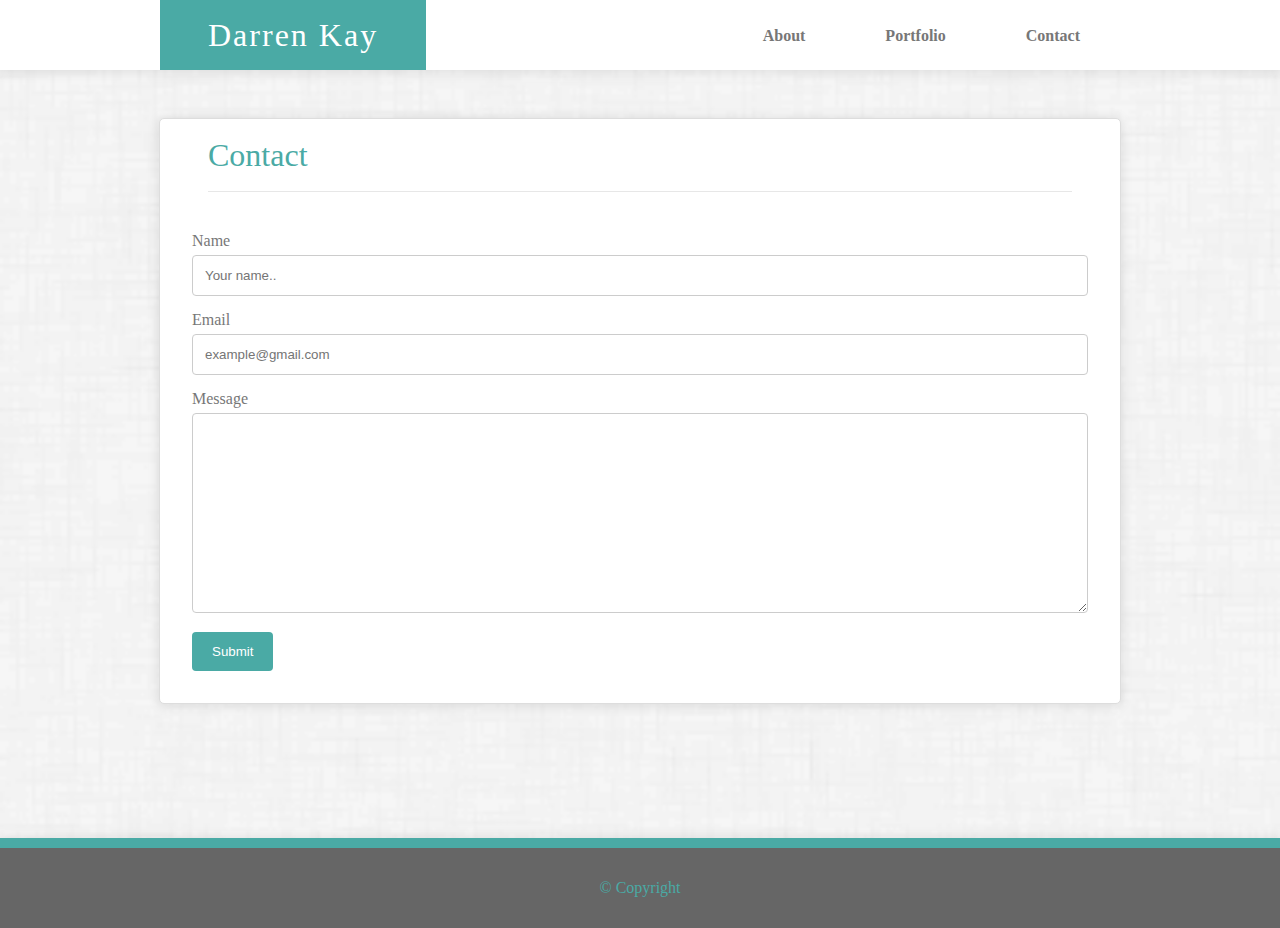
==== contact.html @ 82d01dcb "Rough Draft" ====
<!DOCTYPE html>
<html>
  <head>
    <meta charset="UTF-8">
  <meta http-equiv="X-UA-Compatible" content="IE=edge,chrome=1">
  <meta name="viewport" content="width=device-width,initial-scale=1">
    <title>Contact Me</title>
    <link rel="stylesheet" href="assets/css/reset.css" type="text/css">
    <link rel="stylesheet" href="assets/css/style.css" type="text/css">
  </head>
  <body>
     <div class="bodyContainer">
        <nav>
           <div class="navbar-row">
                <div class="navbar-container">
                    <div class="navbarLog" id="topNavLogo">
                        <h1>Darren Kay</h1>
                    </div>  
                    <div class="topNavBar" id="myTopNav">
                       <ul class="navBarList">
                           <li class="navbar-item"><a href="index.html" class="navbar-link">About</a></li>
                           <li class="navbar-item"><a href="portfolio.html" class="navbar-link">Portfolio</a></li>
                           <li class="navbar-item"><a href="contact.html" class="navbar-link">Contact</a></li>
                       </ul>
                    </div>
                </div> 
           </div>
        </nav>
        <main class="site-content">
            <div class="main-row">
                <div class="main-container">
                    <h1 class="main-container__header">Contact</h1>
                    <hr>
                    <div class="contactContainer">
                        <form>

                            <label for="fname">Name</label>
                            <input type="text" id="fname" name="firstname" placeholder="Your name..">

                            <label for="contactEmail">Email</label>
                            <input type="email" id="contactEmail" name="lastname" placeholder="example@gmail.com">


                            <label for="contactMessage">Message</label>
                            <textarea id="contactMessage" name="message"  style="height:200px"></textarea>

                            <input type="submit" value="Submit">

                        </form>
                    </div>
                </div>
            </div>
        </main>
        <footer class="footer">
                    <span>&copy; Copyright</span>
        </footer>
     </div><!--End of Main container-->
  </body>
</html>
---- assets/css/style.css ----
/*----Main Element Styles----*/
h1 { font-size: 2em; }
h2 { font-size: 1.5em; }
h3 { font-size: 1.17em; }
h4 { font-size: 1.12em; }
h5 { font-size: .83em; }
h6 { font-size: .75em; }


h1, h2, h3, h4, h5, h6{
    font-family: 'Georgia', Times, Times New Roman, serif;
    
}

body {
    font-family: 'Georgia', Times, Times New Roman, serif;
    font-size: 16px;
    height: 100%;
    color: #777777;
/*    height: 100%;*/
    background-image: url("../images/dust_scratches.png");
    background-position: center;
    background-repeat: no-repeat;
    background-size: cover;
    display: grid;
    grid-template-rows: 80vh auto;
}

p{
    line-height: 1.5rem;
}

a{
    color: #777777;
}

hr {
    display: block;
    height: 1px;
    border: 0;
    border-top: 1px solid #cccccc7a;
    padding: 0;
    width: 90%;
}

footer.footer {
    display: flex;
    justify-content: center;
    padding: 2rem;
    background-color: #666666;
    color: #4aaaa5;
    border-top: 10px solid;
    grid-row-start: 2;
    grid-row-end: 3;
    box-shadow: 0px 1px 12px 1px #0000001a;
}


/*-------Navbar Styles--------*/
.navbar-row {
    background-color: white;
    width: 100%;
    box-shadow: 0px 1px 12px 1px #0000001a;
}

.navbar-container {
    display: flex;
    justify-content: space-between;
    width: 960px;
    margin: 0 auto;
}

a.navbar-link, a.navbar-link:link, a.navbar-link:visited { 
    text-decoration: none;
    font-size: 1rem;
    font-weight: bold;
    display: inline-block;
    transition: all .2s;
    position: relative;
    cursor: pointer;
}

.navbar-link:hover{
    transform: translateY(-3px);
    text-shadow: 1px 1px 5px rgba(0, 0, 0, 0.2);
    color: #4aaaa5;
}

.navbar-link:hover::after{
    transform: scaleX(1.4) scaleY(1.6);
    opacity: 0;
}

.navbar-link:active, .navbar-link:focus {
    outline: none;
    transform: translateY(-1px);
    text-shadow: 1px 1px 5px rgba(0, 0, 0, 0.2);
}

.navbar-item{
    margin: 0 2.5rem;
}

.navbar-item::before{
    content: "";
    display: block;
    position: relative;
    top: 2.6rem;
    height: 2px;
    background-color: #4aaaa5;
    -webkit-transform: scaleX(0);
    transform: scaleX(0);
    -webkit-transition: width 0.6s cubic-bezier(1, 0, 0, 1) 0.6s,background-color 0.1s,-webkit-transform 0.2s;
    transition: width 0.6s cubic-bezier(1, 0, 0, 1) 0.6s,background-color 0.1s,-webkit-transform 0.2s;
    transition: transform 0.2s,width 0.6s cubic-bezier(1, 0, 0, 1) 0.6s,background-color 0.1s;
    transition: transform 0.2s,width 0.6s cubic-bezier(1, 0, 0, 1) 0.6s,background-color 0.1s,-webkit-transform 0.2s;
    width:100%;
}

.navbar-item:hover::before{
    -webkit-transform: scaleX(1);
    transform: scaleX(1);
    width: 100%;
}

div#topNavLogo {
    padding: 1.2rem 3rem;
    background-color: #4aaaa5;

    color: white;
    letter-spacing: 2px
}

div#myTopNav {
    display: flex;
    align-items: center;
}

ul.navBarList {
    display: flex;
}

/*---------Main (body styles)------------*/

.site-content {
    width: 100%;
    height: 100%;
    margin-top: 3rem;
}


.main-container {
    width: 960px;
    margin: 0 auto;
    background-color: #ffffff;
    box-shadow: 0px 1px 12px 1px #0000001a;
    border: solid 1px #dddddd;
    border-radius: 5px;
    transition: all .4s;
}

.main-container:hover{
    transform: translateY(-3px);
    box-shadow: 3px 3px 18px 2px #0000002e;
}

.main-container:hover::after{
    transform: translateY(-3px);
    transform: scaleX(1.6) scaleY(1.8);
    opacity: 0;
}

/*
.main-container:active, .main-container:focus{
    outline: none;
    transform: translateY(-1px);
    text-shadow: 1px 1px 5px rgba(0, 0, 0, 0.2);
}
*/


h1.main-container__header {
    padding: 1.25rem 1rem .75rem 1rem;
    margin-left: 2rem;
    color: #4aaaa5;
}

.info-container {
    padding: 1rem;
}

figure.info-container-img__shape{
    -webkit-clip-path: circle(50% at 50% 50%);
    clip-path: circle(50% at 50% 50%);
    -webkit-shape-outside: circle(50% at 50% 50%);
    shape-outside: circle(50% at 50% 50%);
    width: 14rem;
    height: 14rem;
    float: left;
    -webkit-transform: translateX(2rem);
    transform: translateX(2rem);
    position: relative;
    overflow: hidden;
    border-radius: 50%;
}

img.info-container__img {
    height: 100%;
    -webkit-transform: translateX(0rem) translateY(1rem) scale(1.25);
    transform: translateX(0rem) translateY(1rem) scale(1.25);
    -webkit-backface-visibility: hidden;
    backface-visibility: hidden;
    -webkit-transition: all .5s;
    transition: all .5s;
    background-color: #4aaaa5;
}

.info-container-img__caption {
    position: absolute;
    top: 50%;
    left: 50%;
    -webkit-transform: translate(-50%, 20%);
    transform: translate(-50%, 20%);
    color: #fff;
    line-height: 2.5rem;
    text-transform: uppercase;
    font-size: 1.7rem;
    text-align: center;
    opacity: 0;
    -webkit-transition: all .5s;
    transition: all .5s;
    -webkit-backface-visibility: hidden;
    backface-visibility: hidden;
}

    .main-container:hover .info-container-img__caption {
        opacity: 1;
        transform: translate(-50%, -50%);
    }

    .main-container:hover .info-container__img {
        transform: translateX(0rem) scale(1);
        filter: blur(3px) brightness(80%);
    }

.info-container__text {
    padding: 2rem;
    text-align: justify;
    width: 86%;
    position: relative;
    left: 3rem;
}

/*-------Skills Section -----------*/
section.skills-section {
    margin: 3rem 0;
}

/*------------Contact----------------*/

.contactContainer {
    padding: 2rem;
}

input[type=text], textarea, input[type=email] {
    width: 100%; 
    padding: 12px;  
    border: 1px solid #ccc; 
    border-radius: 4px; 
    box-sizing: border-box; 
    margin-top: 6px; 
    margin-bottom: 16px; 
    resize: vertical;
}


input[type=submit] {
    background-color: #4aaaa5;
    color: white;
    padding: 12px 20px;
    border: none;
    border-radius: 4px;
    cursor: pointer;
}

input[type=submit]:hover {
    background-color: #63ada9;
}


input[type=text]:focus, textarea:focus, input[type=email]:focus {
    outline: none !important;
    border:1px solid #4aaaa5;
    box-shadow: 0 0 10px #4aaaa5;
}


/*--------Portfolio Gallery ------------*/

.portfolio-container {
    width: 960px;
    margin: 0 auto;
    background-color: #ffffff;
    box-shadow: 0px 1px 12px 1px #0000001a;
    border: solid 1px #dddddd;
    border-radius: 5px;
}

.portfolio-grid{
    padding: 2rem;
    
}

.portfolio-grid__items{
    display: grid;
    grid-template-columns: repeat(3, 1fr);
    grid-template-rows: 1fr;
    grid-column-gap: 2rem;
}

.portfolio-grid__card{
    display: grid;
    grid-template-rows: repeat(2, 1fr);
    border: 3px solid #4aaaa5;
    border-radius: 3px;
    transition: all .2s;
}

.portfolio-grid__label{
    grid-column: 1 / -1;
    grid-row: 2 / 3;
    z-index: 1;
    display: flex;
    justify-content: center;
    align-items: center;
    height: 40%;
    background-color: #4aaaa5;
    margin-top: 4.5rem;
    color: #fff;
    font-size: 1.1rem
}

.portfolio-grid__img{
    width: 100%;
    grid-column: 1 / -1;
    grid-row: 1 / 3;
    margin: 0 auto;
}

.portfolio-grid__card:hover{
    transform: translateY(-3px) scale(1.05);
    box-shadow: 3px 3px 18px 2px #00000066;
    border: 3px solid #777777;
}

.portfolio-grid__card:hover::after{
    transform: translateY(-3px);
    transform: scaleX(1.6) scaleY(1.8);
    opacity: 0;
}

.portfolio-grid__card:active, .portfolio-grid__card:focus{
    outline: none;
    transform: translateY(-1px);
    text-shadow: 1px 1px 5px rgba(0, 0, 0, 0.2);
}
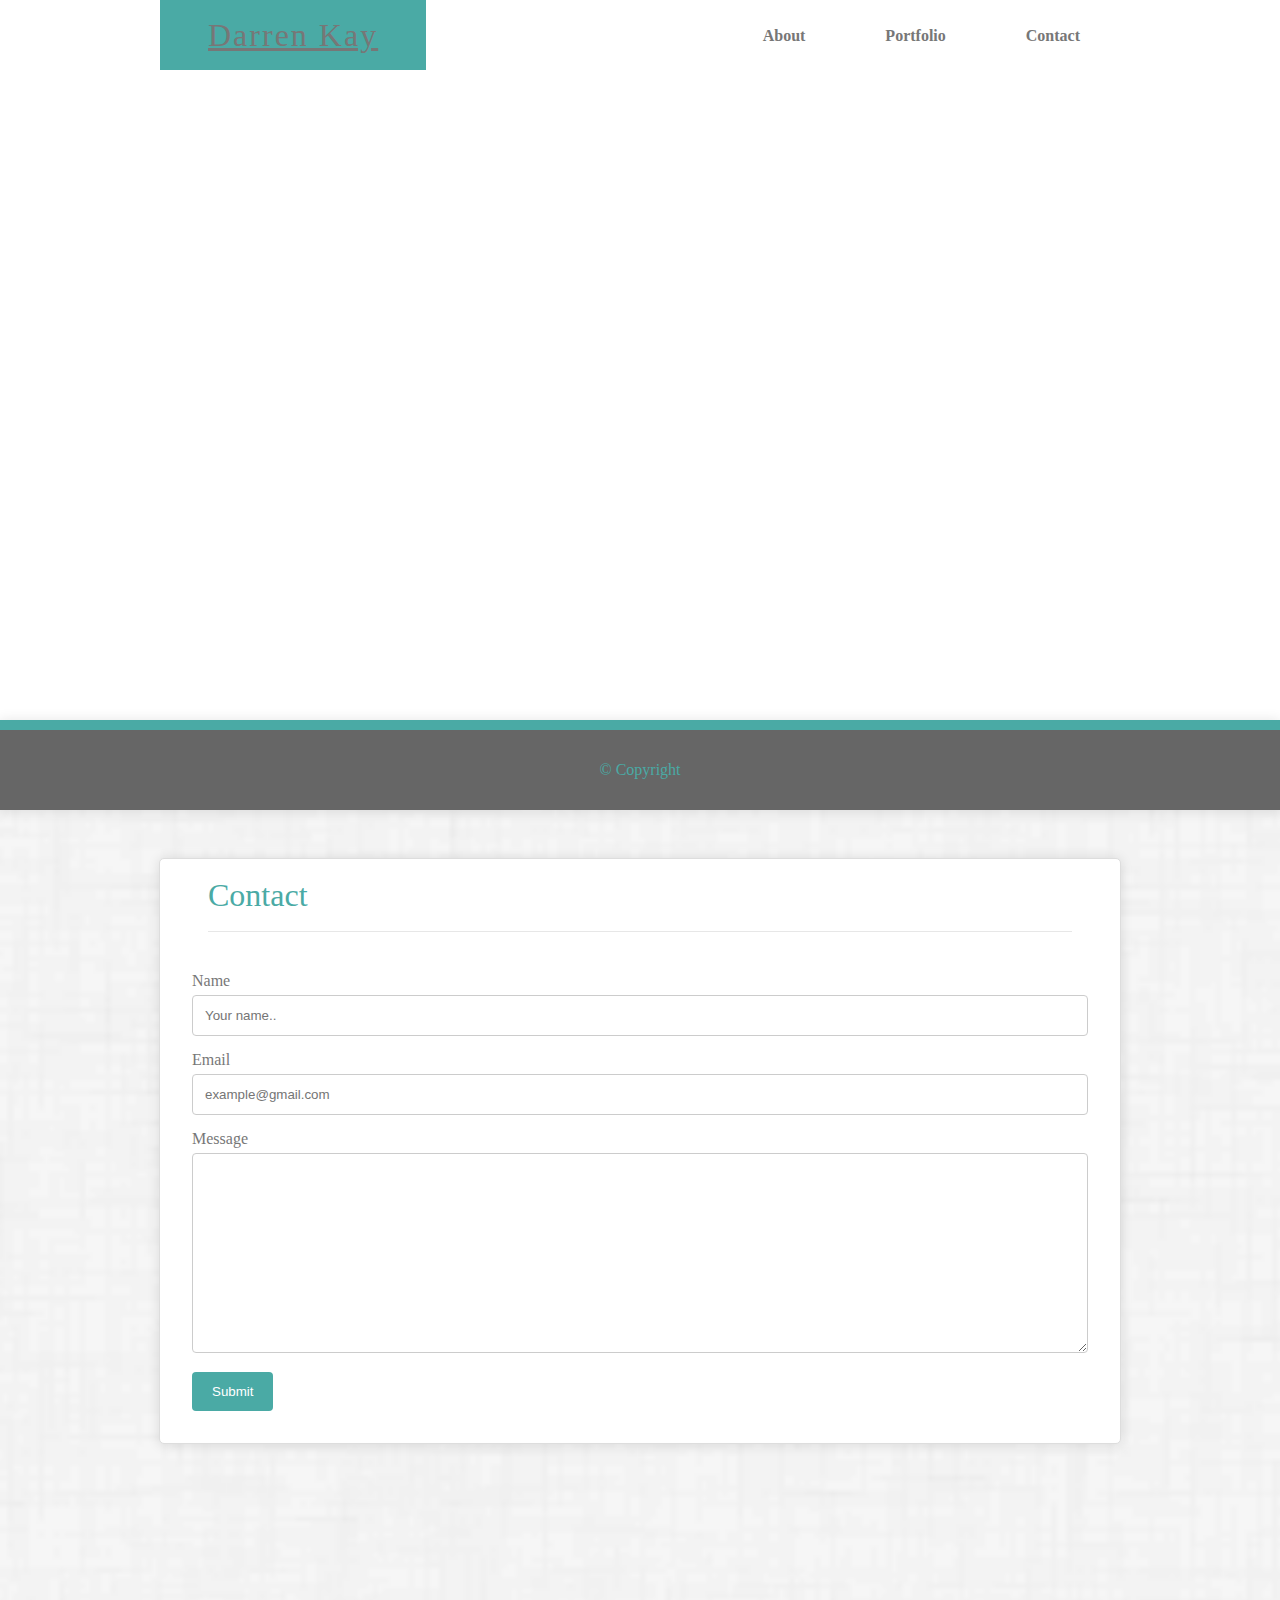
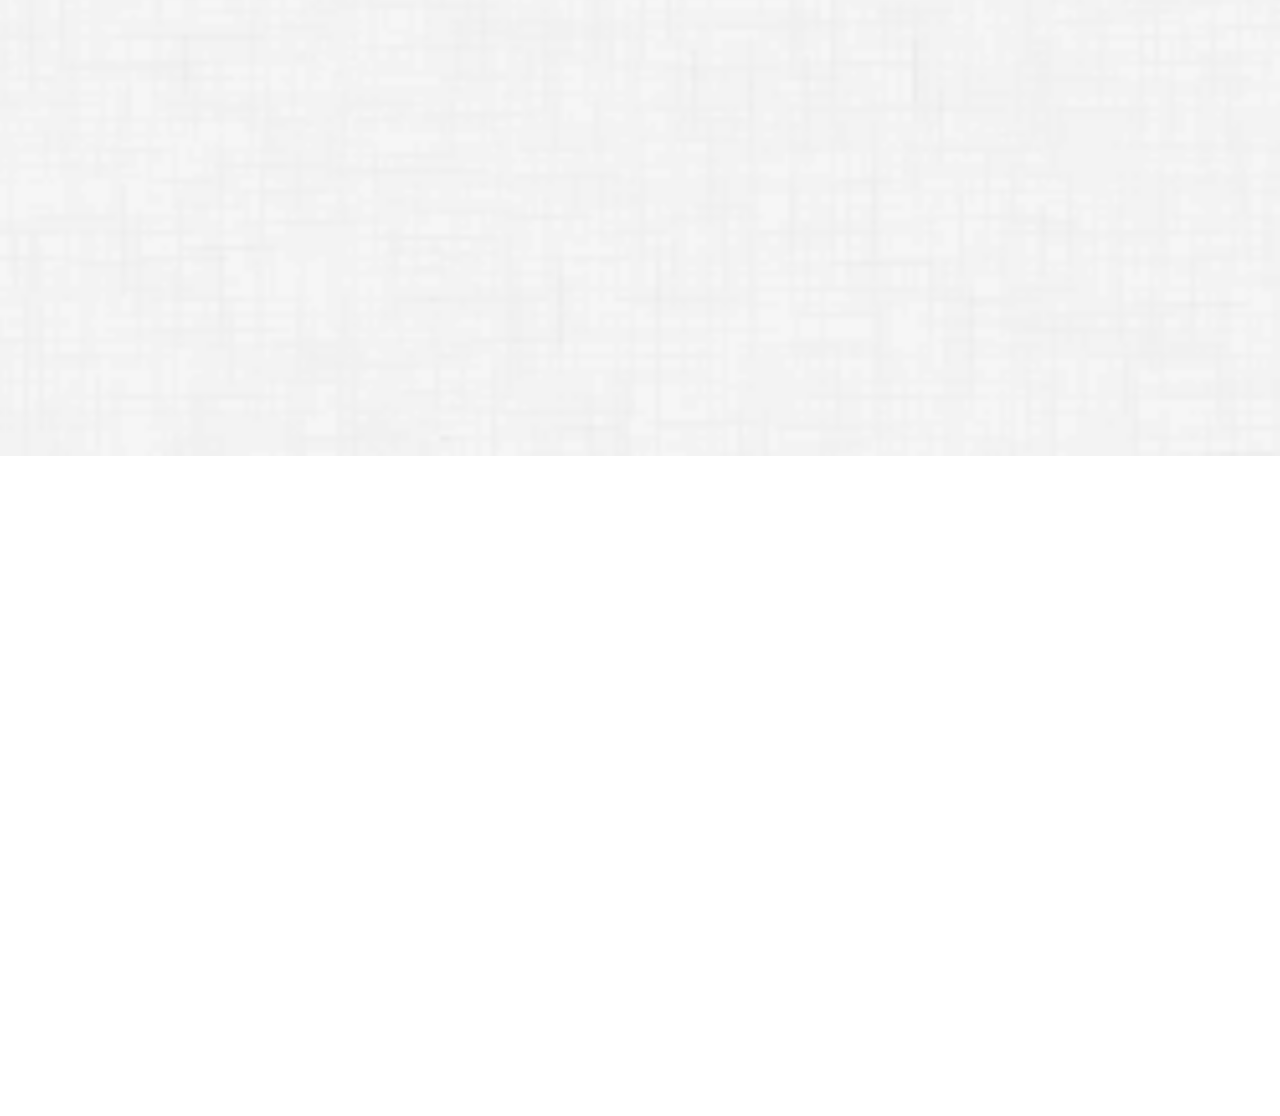
==== commit fcb339a2: "Refactored html, added social media side bar,  adjusted css grids to make page more responsive" ====
--- a/contact.html
+++ b/contact.html
@@ -9,23 +9,22 @@
     <link rel="stylesheet" href="assets/css/style.css" type="text/css">
   </head>
   <body>
-     <div class="bodyContainer">
-        <nav>
-           <div class="navbar-row">
-                <div class="navbar-container">
-                    <div class="navbarLog" id="topNavLogo">
-                        <h1>Darren Kay</h1>
-                    </div>  
-                    <div class="topNavBar" id="myTopNav">
-                       <ul class="navBarList">
-                           <li class="navbar-item"><a href="index.html" class="navbar-link">About</a></li>
-                           <li class="navbar-item"><a href="portfolio.html" class="navbar-link">Portfolio</a></li>
-                           <li class="navbar-item"><a href="contact.html" class="navbar-link">Contact</a></li>
-                       </ul>
-                    </div>
-                </div> 
-           </div>
+
+        <nav class="navbar-row">
+            <div class="navbar-container">
+                <div class="navbarLog" id="topNavLogo">
+                    <a href="index.html"><h1>Darren Kay</h1></a>
+                </div>
+                <div class="topNavBar" id="myTopNav">
+                   <ul class="navBarList">
+                       <li class="navbar-item"><a href="index.html" class="navbar-link">About</a></li>
+                       <li class="navbar-item"><a href="portfolio.html" class="navbar-link">Portfolio</a></li>
+                       <li class="navbar-item"><a href="contact.html" class="navbar-link">Contact</a></li>
+                   </ul>
+                </div>
+            </div>
         </nav>
+    <div class="bodyContainer">
         <main class="site-content">
             <div class="main-row">
                 <div class="main-container">
@@ -51,9 +50,42 @@
                 </div>
             </div>
         </main>
+        <div class="social-sidebar">
+                <ul class="social-sidebar__list">
+                    <li>
+                        <a href="https://www.facebook.com" target="blank">
+                            <svg id="facebook">
+                                <use xlink:href="assets/fonts/sprites.svg#icon-facebook"></use>
+                            </svg>
+                        </a>
+                    </li>
+                    <li>
+                        <a href="https://www.twitter.com" target="blank">
+                            <svg id="twitter">
+                                <use xlink:href="assets/fonts/sprites.svg#icon-twitter"></use>
+                            </svg>
+                        </a>
+                    </li>
+                    <li>
+                        <a href="https://www.pinterest.com" target="blank">
+                            <svg id="pintrest">
+                                <use xlink:href="assets/fonts/sprites.svg#icon-pinterest"></use>
+                            </svg>
+                        </a>
+                    </li>
+                    <li>
+                        <a href="https://www.instagram.com" target="blank">
+                            <svg id="instagram">
+                                <use xlink:href="assets/fonts/sprites.svg#icon-instagram"></use>
+                            </svg>
+                        </a>
+                    </li>
+                </ul>
+            </div>
+        </div><!--End of Main container-->
         <footer class="footer">
                     <span>&copy; Copyright</span>
         </footer>
-     </div><!--End of Main container-->
+
   </body>
-</html>+</html>
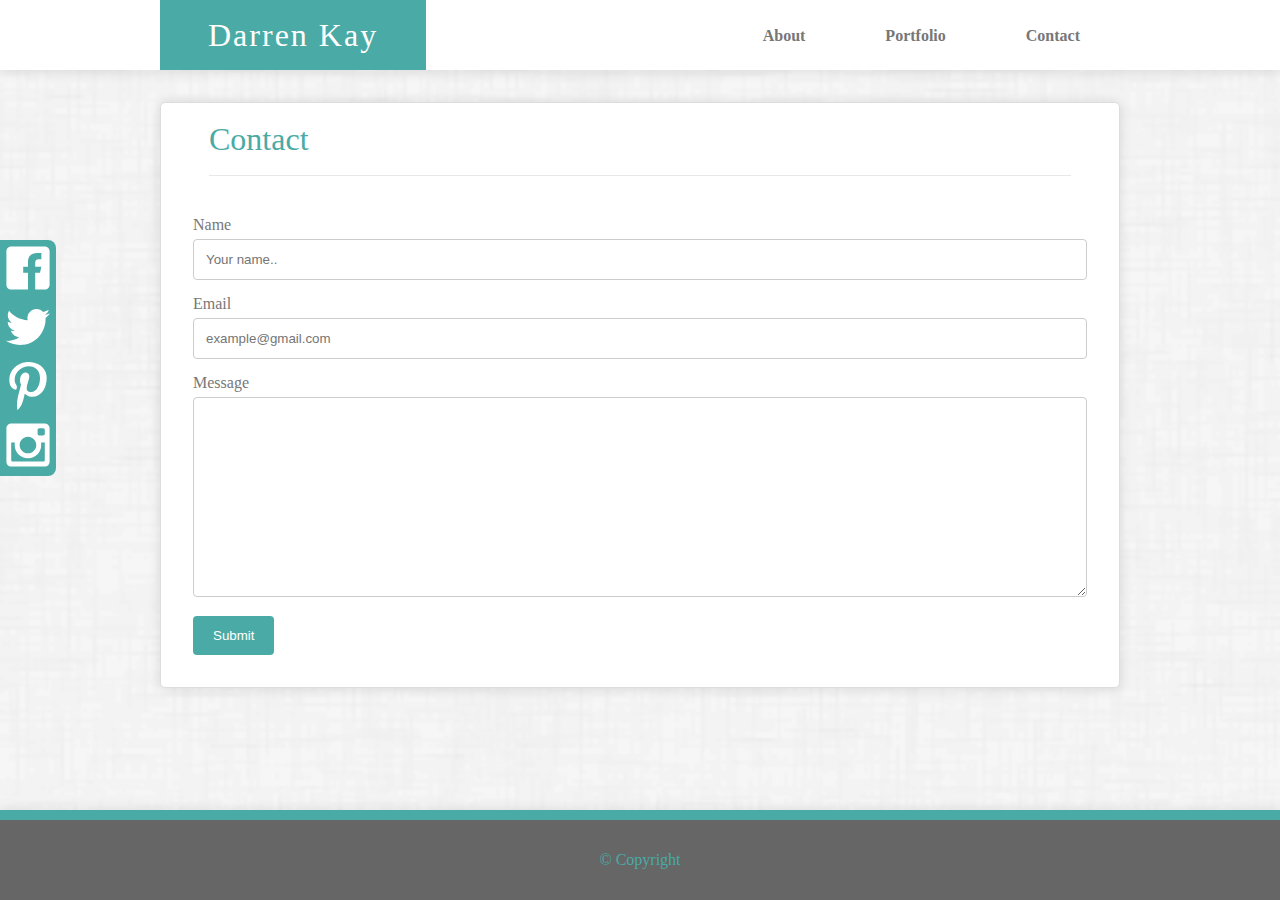
==== commit 0a9e9025: "fixed issue with missing article tag that wrapped the contents" ====
--- a/contact.html
+++ b/contact.html
@@ -9,7 +9,7 @@
     <link rel="stylesheet" href="assets/css/style.css" type="text/css">
   </head>
   <body>
-
+    <article>
         <nav class="navbar-row">
             <div class="navbar-container">
                 <div class="navbarLog" id="topNavLogo">
@@ -86,6 +86,6 @@
         <footer class="footer">
                     <span>&copy; Copyright</span>
         </footer>
-
+    </article>
   </body>
 </html>
--- a/assets/css/style.css
+++ b/assets/css/style.css
@@ -1,3 +1,4 @@
+
 /*----Main Element Styles----*/
 h1 { font-size: 2em; }
 h2 { font-size: 1.5em; }
@@ -15,15 +16,22 @@
 body {
     font-family: 'Georgia', Times, Times New Roman, serif;
     font-size: 16px;
-    height: 100%;
     color: #777777;
-/*    height: 100%;*/
     background-image: url("../images/dust_scratches.png");
     background-position: center;
     background-repeat: no-repeat;
     background-size: cover;
+    width: 100%;
+    height: 100vh;
+}
+
+article{
+    display: -ms-grid;
     display: grid;
-    grid-template-rows: 80vh auto;
+        grid-template-rows: auto 1fr auto;
+        grid-template-columns:1fr minmax(10rem, 960px) 1fr;
+    min-height: 100%;
+    height: 100vh;
 }
 
 p{
@@ -32,6 +40,7 @@
 
 a{
     color: #777777;
+    text-decoration: none;
 }
 
 hr {
@@ -43,31 +52,58 @@
     width: 90%;
 }
 
+.bodyContainer {
+    -ms-grid-row: 2;
+    -ms-grid-row-span: 1;
+    grid-row: 2/3;
+    -ms-grid-column: 2;
+    -ms-grid-column-span: 1;
+    grid-column: 2/3;
+
+}
+
 footer.footer {
+    display: -webkit-box;
+    display: -ms-flexbox;
     display: flex;
-    justify-content: center;
+    -webkit-box-pack: center;
+        -ms-flex-pack: center;
+            justify-content: center;
     padding: 2rem;
     background-color: #666666;
     color: #4aaaa5;
     border-top: 10px solid;
-    grid-row-start: 2;
-    grid-row-end: 3;
-    box-shadow: 0px 1px 12px 1px #0000001a;
+    -ms-grid-row: 3;
+    -ms-grid-row-span: 1;
+    grid-row: 3/4;
+    grid-column: 1/-1;
+    -webkit-box-shadow: 0px 1px 12px 1px #0000001a;
+            box-shadow: 0px 1px 12px 1px #0000001a;
 }
 
 
 /*-------Navbar Styles--------*/
 .navbar-row {
     background-color: white;
-    width: 100%;
-    box-shadow: 0px 1px 12px 1px #0000001a;
+    -ms-grid-row: 1;
+    -ms-grid-row-span: 1;
+    grid-row: 1 / 2;
+    grid-column: 1 / -1;
+    -webkit-box-shadow: 0px 1px 12px 1px #0000001a;
+            box-shadow: 0px 1px 12px 1px #0000001a;
+    display: grid;
+    grid-template-rows: 1fr;
+    grid-template-columns: 1fr minmax(5rem, 960px) 1fr;
 }
 
 .navbar-container {
+    display: -webkit-box;
+    display: -ms-flexbox;
     display: flex;
-    justify-content: space-between;
-    width: 960px;
-    margin: 0 auto;
+    -webkit-box-pack: justify;
+        -ms-flex-pack: justify;
+            justify-content: space-between;
+    grid-column: 2/3;
 }
 
 a.navbar-link, a.navbar-link:link, a.navbar-link:visited { 
@@ -75,25 +111,34 @@
     font-size: 1rem;
     font-weight: bold;
     display: inline-block;
+    -webkit-transition: all .2s;
+    -o-transition: all .2s;
     transition: all .2s;
     position: relative;
     cursor: pointer;
 }
 
 .navbar-link:hover{
-    transform: translateY(-3px);
+    -webkit-transform: translateY(-3px);
+        -ms-transform: translateY(-3px);
+            transform: translateY(-3px);
     text-shadow: 1px 1px 5px rgba(0, 0, 0, 0.2);
     color: #4aaaa5;
 }
 
 .navbar-link:hover::after{
-    transform: scaleX(1.4) scaleY(1.6);
+    -webkit-transform: scaleX(1.4) scaleY(1.6);
+        -ms-transform: scaleX(1.4) scaleY(1.6);
+            transform: scaleX(1.4) scaleY(1.6);
     opacity: 0;
 }
+
 
 .navbar-link:active, .navbar-link:focus {
     outline: none;
-    transform: translateY(-1px);
+    -webkit-transform: translateY(-1px);
+        -ms-transform: translateY(-1px);
+            transform: translateY(-1px);
     text-shadow: 1px 1px 5px rgba(0, 0, 0, 0.2);
 }
 
@@ -109,9 +154,11 @@
     height: 2px;
     background-color: #4aaaa5;
     -webkit-transform: scaleX(0);
-    transform: scaleX(0);
+    -ms-transform: scaleX(0);
+        transform: scaleX(0);
     -webkit-transition: width 0.6s cubic-bezier(1, 0, 0, 1) 0.6s,background-color 0.1s,-webkit-transform 0.2s;
     transition: width 0.6s cubic-bezier(1, 0, 0, 1) 0.6s,background-color 0.1s,-webkit-transform 0.2s;
+    -o-transition: transform 0.2s,width 0.6s cubic-bezier(1, 0, 0, 1) 0.6s,background-color 0.1s;
     transition: transform 0.2s,width 0.6s cubic-bezier(1, 0, 0, 1) 0.6s,background-color 0.1s;
     transition: transform 0.2s,width 0.6s cubic-bezier(1, 0, 0, 1) 0.6s,background-color 0.1s,-webkit-transform 0.2s;
     width:100%;
@@ -119,65 +166,73 @@
 
 .navbar-item:hover::before{
     -webkit-transform: scaleX(1);
-    transform: scaleX(1);
+    -ms-transform: scaleX(1);
+        transform: scaleX(1);
     width: 100%;
 }
 
 div#topNavLogo {
     padding: 1.2rem 3rem;
     background-color: #4aaaa5;
-
     color: white;
     letter-spacing: 2px
 }
 
+div#topNavLogo a {
+    color: white;
+}
+
 div#myTopNav {
+    display: -webkit-box;
+    display: -ms-flexbox;
     display: flex;
-    align-items: center;
+    -webkit-box-align: center;
+        -ms-flex-align: center;
+            align-items: center;
 }
 
 ul.navBarList {
+    display: -webkit-box;
+    display: -ms-flexbox;
     display: flex;
 }
 
 /*---------Main (body styles)------------*/
 
 .site-content {
-    width: 100%;
-    height: 100%;
-    margin-top: 3rem;
+    margin: 2rem 0;
 }
 
 
 .main-container {
-    width: 960px;
     margin: 0 auto;
     background-color: #ffffff;
-    box-shadow: 0px 1px 12px 1px #0000001a;
+    -webkit-box-shadow: 0px 1px 12px 1px #0000001a;
+            box-shadow: 0px 1px 12px 1px #0000001a;
     border: solid 1px #dddddd;
     border-radius: 5px;
+    -webkit-transition: all .4s;
+    -o-transition: all .4s;
     transition: all .4s;
 }
 
 .main-container:hover{
-    transform: translateY(-3px);
-    box-shadow: 3px 3px 18px 2px #0000002e;
+    -webkit-transform: translateY(-3px);
+        -ms-transform: translateY(-3px);
+            transform: translateY(-3px);
+    -webkit-box-shadow: 3px 3px 18px 2px #0000002e;
+            box-shadow: 3px 3px 18px 2px #0000002e;
 }
 
 .main-container:hover::after{
-    transform: translateY(-3px);
-    transform: scaleX(1.6) scaleY(1.8);
+    -webkit-transform: translateY(-3px);
+        -ms-transform: translateY(-3px);
+            transform: translateY(-3px);
+    -webkit-transform: scaleX(1.6) scaleY(1.8);
+        -ms-transform: scaleX(1.6) scaleY(1.8);
+            transform: scaleX(1.6) scaleY(1.8);
     opacity: 0;
 }
-
-/*
-.main-container:active, .main-container:focus{
-    outline: none;
-    transform: translateY(-1px);
-    text-shadow: 1px 1px 5px rgba(0, 0, 0, 0.2);
-}
-*/
-
 
 h1.main-container__header {
     padding: 1.25rem 1rem .75rem 1rem;
@@ -198,7 +253,8 @@
     height: 14rem;
     float: left;
     -webkit-transform: translateX(2rem);
-    transform: translateX(2rem);
+    -ms-transform: translateX(2rem);
+        transform: translateX(2rem);
     position: relative;
     overflow: hidden;
     border-radius: 50%;
@@ -207,10 +263,12 @@
 img.info-container__img {
     height: 100%;
     -webkit-transform: translateX(0rem) translateY(1rem) scale(1.25);
-    transform: translateX(0rem) translateY(1rem) scale(1.25);
+    -ms-transform: translateX(0rem) translateY(1rem) scale(1.25);
+        transform: translateX(0rem) translateY(1rem) scale(1.25);
     -webkit-backface-visibility: hidden;
     backface-visibility: hidden;
     -webkit-transition: all .5s;
+    -o-transition: all .5s;
     transition: all .5s;
     background-color: #4aaaa5;
 }
@@ -220,7 +278,8 @@
     top: 50%;
     left: 50%;
     -webkit-transform: translate(-50%, 20%);
-    transform: translate(-50%, 20%);
+    -ms-transform: translate(-50%, 20%);
+        transform: translate(-50%, 20%);
     color: #fff;
     line-height: 2.5rem;
     text-transform: uppercase;
@@ -228,20 +287,26 @@
     text-align: center;
     opacity: 0;
     -webkit-transition: all .5s;
+    -o-transition: all .5s;
     transition: all .5s;
     -webkit-backface-visibility: hidden;
     backface-visibility: hidden;
 }
 
-    .main-container:hover .info-container-img__caption {
-        opacity: 1;
-        transform: translate(-50%, -50%);
-    }
-
-    .main-container:hover .info-container__img {
-        transform: translateX(0rem) scale(1);
-        filter: blur(3px) brightness(80%);
-    }
+.main-container:hover .info-container-img__caption {
+    opacity: 1;
+    -webkit-transform: translate(-50%, -50%);
+        -ms-transform: translate(-50%, -50%);
+            transform: translate(-50%, -50%);
+}
+
+.main-container:hover .info-container__img {
+    -webkit-transform: translateX(0rem) scale(1);
+        -ms-transform: translateX(0rem) scale(1);
+            transform: translateX(0rem) scale(1);
+    -webkit-filter: blur(3px) brightness(80%);
+            filter: blur(3px) brightness(80%);
+}
 
 .info-container__text {
     padding: 2rem;
@@ -251,6 +316,41 @@
     left: 3rem;
 }
 
+/*-----------Social Sidebar------------*/
+.social-icon__list {
+    display: -webkit-box;
+    display: -ms-flexbox;
+    display: flex;
+}
+
+.social-sidebar {
+    position: fixed;
+    top: 15rem;
+    left: 0;
+    z-index: 9999;
+    background-color: #4aaaa5;
+    border-radius: 0 8px 8px 0;
+}
+
+.social-sidebar > .social-sidebar__list svg {
+    height: 3rem;
+    width: 3rem;
+    margin: .25rem;
+    fill: #ffffff;
+}
+
+#facebook:hover {
+    fill: #3b5998;
+}
+
+#twitter:hover {
+    fill: #1da1f2;
+}
+
+#pintrest:hover {
+    fill: #bd081b;
+}
+
 /*-------Skills Section -----------*/
 section.skills-section {
     margin: 3rem 0;
@@ -267,7 +367,8 @@
     padding: 12px;  
     border: 1px solid #ccc; 
     border-radius: 4px; 
-    box-sizing: border-box; 
+    -webkit-box-sizing: border-box;
+            box-sizing: border-box;
     margin-top: 6px; 
     margin-bottom: 16px; 
     resize: vertical;
@@ -291,48 +392,62 @@
 input[type=text]:focus, textarea:focus, input[type=email]:focus {
     outline: none !important;
     border:1px solid #4aaaa5;
-    box-shadow: 0 0 10px #4aaaa5;
+    -webkit-box-shadow: 0 0 10px #4aaaa5;
+            box-shadow: 0 0 10px #4aaaa5;
 }
 
 
 /*--------Portfolio Gallery ------------*/
 
 .portfolio-container {
-    width: 960px;
+    max-width: 960px;
     margin: 0 auto;
     background-color: #ffffff;
-    box-shadow: 0px 1px 12px 1px #0000001a;
+    -webkit-box-shadow: 0px 1px 12px 1px #0000001a;
+            box-shadow: 0px 1px 12px 1px #0000001a;
     border: solid 1px #dddddd;
     border-radius: 5px;
+
 }
 
 .portfolio-grid{
     padding: 2rem;
-    
-}
-
-.portfolio-grid__items{
+    display: -ms-grid;
     display: grid;
-    grid-template-columns: repeat(3, 1fr);
-    grid-template-rows: 1fr;
+    -ms-grid-columns: (minmax(15rem, 1fr))[auto-fit];
+        grid-template-columns: repeat(auto-fit, minmax(15rem, 1fr));
+    grid-row-gap: 2rem;
     grid-column-gap: 2rem;
 }
 
+
 .portfolio-grid__card{
+    display: -ms-grid;
     display: grid;
-    grid-template-rows: repeat(2, 1fr);
+    -ms-grid-rows: (1fr)[2];
+        grid-template-rows: repeat(2, 1fr);
     border: 3px solid #4aaaa5;
     border-radius: 3px;
+    -webkit-transition: all .2s;
+    -o-transition: all .2s;
     transition: all .2s;
 }
 
 .portfolio-grid__label{
     grid-column: 1 / -1;
+    -ms-grid-row: 2;
+    -ms-grid-row-span: 1;
     grid-row: 2 / 3;
     z-index: 1;
+    display: -webkit-box;
+    display: -ms-flexbox;
     display: flex;
-    justify-content: center;
-    align-items: center;
+    -webkit-box-pack: center;
+        -ms-flex-pack: center;
+            justify-content: center;
+    -webkit-box-align: center;
+        -ms-flex-align: center;
+            align-items: center;
     height: 40%;
     background-color: #4aaaa5;
     margin-top: 4.5rem;
@@ -343,24 +458,109 @@
 .portfolio-grid__img{
     width: 100%;
     grid-column: 1 / -1;
+    -ms-grid-row: 1;
+    -ms-grid-row-span: 2;
     grid-row: 1 / 3;
     margin: 0 auto;
 }
 
 .portfolio-grid__card:hover{
-    transform: translateY(-3px) scale(1.05);
-    box-shadow: 3px 3px 18px 2px #00000066;
+    -webkit-transform: translateY(-3px) scale(1.05);
+        -ms-transform: translateY(-3px) scale(1.05);
+            transform: translateY(-3px) scale(1.05);
+    -webkit-box-shadow: 3px 3px 18px 2px #00000066;
+            box-shadow: 3px 3px 18px 2px #00000066;
     border: 3px solid #777777;
 }
 
 .portfolio-grid__card:hover::after{
-    transform: translateY(-3px);
-    transform: scaleX(1.6) scaleY(1.8);
+    -webkit-transform: translateY(-3px);
+        -ms-transform: translateY(-3px);
+            transform: translateY(-3px);
+    -webkit-transform: scaleX(1.6) scaleY(1.8);
+        -ms-transform: scaleX(1.6) scaleY(1.8);
+            transform: scaleX(1.6) scaleY(1.8);
     opacity: 0;
 }
 
 .portfolio-grid__card:active, .portfolio-grid__card:focus{
     outline: none;
-    transform: translateY(-1px);
+    -webkit-transform: translateY(-1px);
+        -ms-transform: translateY(-1px);
+            transform: translateY(-1px);
     text-shadow: 1px 1px 5px rgba(0, 0, 0, 0.2);
-}+}
+
+
+/*-------------Media Queries---------------*/
+@media only screen and (max-width: 860px) {
+    .main-container {
+        margin: 0 2rem;
+    }
+
+    .portfolio-container {
+        margin: 0 2rem;
+    }
+
+    div#topNavLogo {
+        padding: 1.95rem 3rem;
+        align-self: center;
+    }
+
+    h1 { font-size: 1.75em; }
+
+}
+
+
+@media only screen and (max-width: 659px) {
+
+
+    figure.info-container-img__shape {
+        float: none;
+        transform: none;
+    }
+
+    .portfolio-grid{
+        padding: 1rem;
+    }
+
+    .portfolio-grid__label {
+        height: 20%;
+    }
+
+    .info-container {
+        padding: 2rem;
+        display: flex;
+        flex-direction: column;
+        align-items: center;
+    }
+
+    .info-container__text {
+        padding: 2rem;
+        text-align: justify;
+        width: 100%;
+        position: relative;
+        left: initial;
+    }
+
+    h1.main-container__header {
+        text-align: center;
+        margin-left: initial;
+    }
+
+    div#topNavLogo {
+        padding: 1rem 1rem;
+        align-self: center;
+    }
+
+    h1{
+        font-size: 1.25rem;
+    }
+
+    .social-sidebar{
+        display: none;
+    }
+
+}
+
+
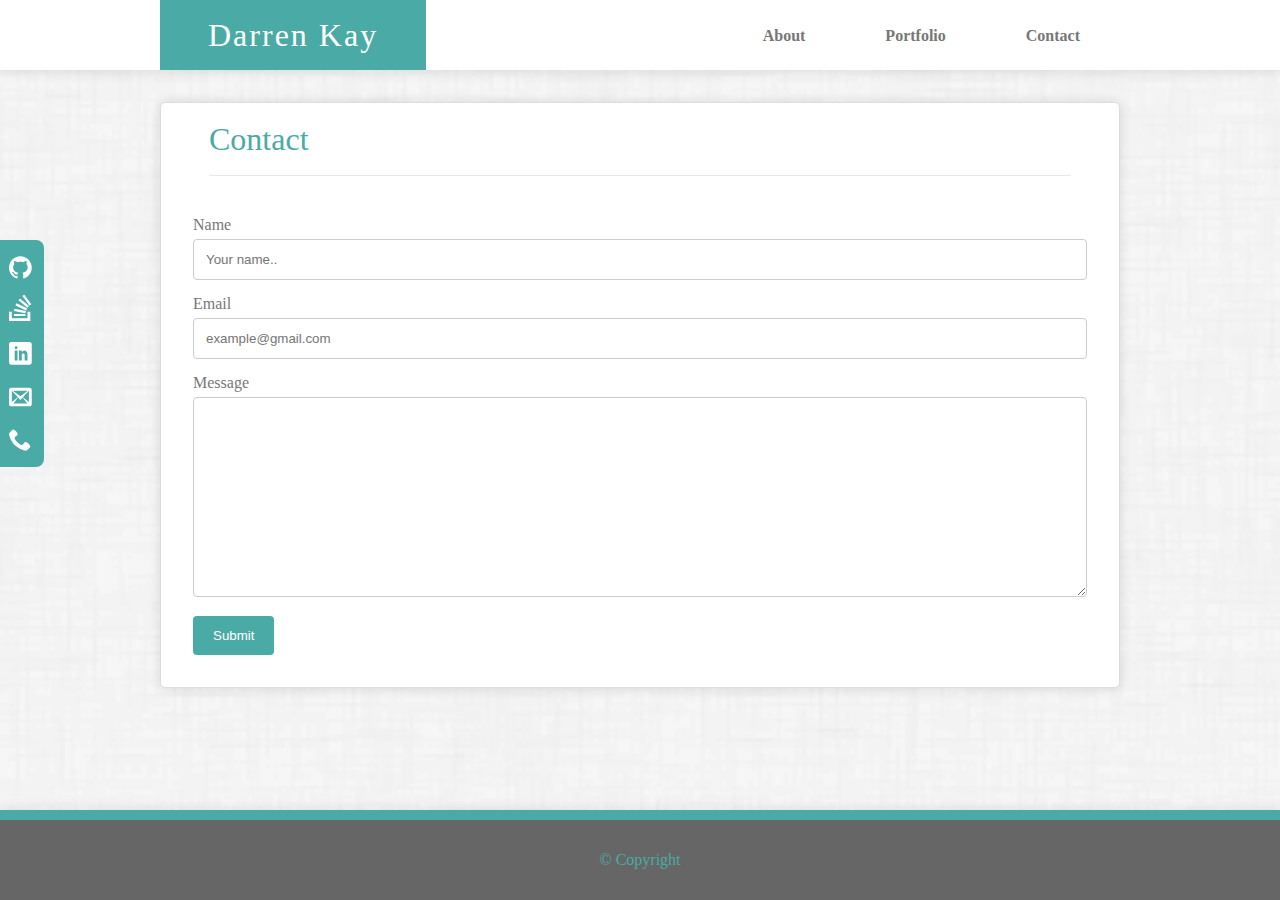
==== commit 50dff424: "replaced lorem text on about me page and updated social icons to reflect my current social links" ====
--- a/contact.html
+++ b/contact.html
@@ -52,31 +52,38 @@
         </main>
         <div class="social-sidebar">
                 <ul class="social-sidebar__list">
-                    <li>
-                        <a href="https://www.facebook.com" target="blank">
-                            <svg id="facebook">
-                                <use xlink:href="assets/fonts/sprites.svg#icon-facebook"></use>
+                    <li social-sidebar__li>
+                        <a href="https://github.com/dkayucf" target="blank">
+                            <svg id="github">
+                                <use xlink:href="assets/fonts/sprites.svg#icon-github"></use>
                             </svg>
                         </a>
                     </li>
-                    <li>
-                        <a href="https://www.twitter.com" target="blank">
-                            <svg id="twitter">
-                                <use xlink:href="assets/fonts/sprites.svg#icon-twitter"></use>
+                    <li social-sidebar__li>
+                        <a href="https://stackexchange.com/users/11262877/darren-k" target="blank">
+                            <svg id="stackoverflow">
+                                <use xlink:href="assets/fonts/sprites.svg#icon-stackoverflow"></use>
                             </svg>
                         </a>
                     </li>
-                    <li>
-                        <a href="https://www.pinterest.com" target="blank">
-                            <svg id="pintrest">
-                                <use xlink:href="assets/fonts/sprites.svg#icon-pinterest"></use>
+                    <li social-sidebar__li>
+                        <a href="https://www.linkedin.com/in/darren-kay-03271735/" target="blank">
+                            <svg id="linkedin">
+                                <use xlink:href="assets/fonts/sprites.svg#icon-linkedin"></use>
                             </svg>
                         </a>
                     </li>
-                    <li>
-                        <a href="https://www.instagram.com" target="blank">
-                            <svg id="instagram">
-                                <use xlink:href="assets/fonts/sprites.svg#icon-instagram"></use>
+                    <li social-sidebar__li>
+                        <a href="mailto:dkayucf@gmail.com" target="blank">
+                            <svg id="emailenv">
+                                <use xlink:href="assets/fonts/sprites.svg#icon-envelop"></use>
+                            </svg>
+                        </a>
+                    </li>
+                    <li social-sidebar__li>
+                        <a href="tel:727-692-1972" target="blank">
+                            <svg id="phone">
+                                <use xlink:href="assets/fonts/sprites.svg#icon-phone"></use>
                             </svg>
                         </a>
                     </li>
--- a/assets/css/style.css
+++ b/assets/css/style.css
@@ -317,11 +317,6 @@
 }
 
 /*-----------Social Sidebar------------*/
-.social-icon__list {
-    display: -webkit-box;
-    display: -ms-flexbox;
-    display: flex;
-}
 
 .social-sidebar {
     position: fixed;
@@ -333,22 +328,43 @@
 }
 
 .social-sidebar > .social-sidebar__list svg {
-    height: 3rem;
-    width: 3rem;
+    height: 2rem;
+    width: 2rem;
+    fill: #ffffff;
+    position: relative;
+    left: 5px;
+    padding: 0;
     margin: .25rem;
-    fill: #ffffff;
-}
-
-#facebook:hover {
-    fill: #3b5998;
-}
-
-#twitter:hover {
-    fill: #1da1f2;
-}
-
-#pintrest:hover {
+    padding-right: .25rem;
+}
+
+#github{
+    margin-top: 1rem;
+}
+
+#stackoverflow{
+    position: relative;
+    bottom: 10px;
+}
+
+#stackoverflow:hover{
+    fill: #F48024;
+}
+
+#linkedin:hover {
+    fill: #0077B5;
+}
+
+#github:hover {
+    fill: #000000;
+}
+
+#emailenv:hover {
     fill: #bd081b;
+}
+
+#phone:hover{
+    fill: green;
 }
 
 /*-------Skills Section -----------*/
